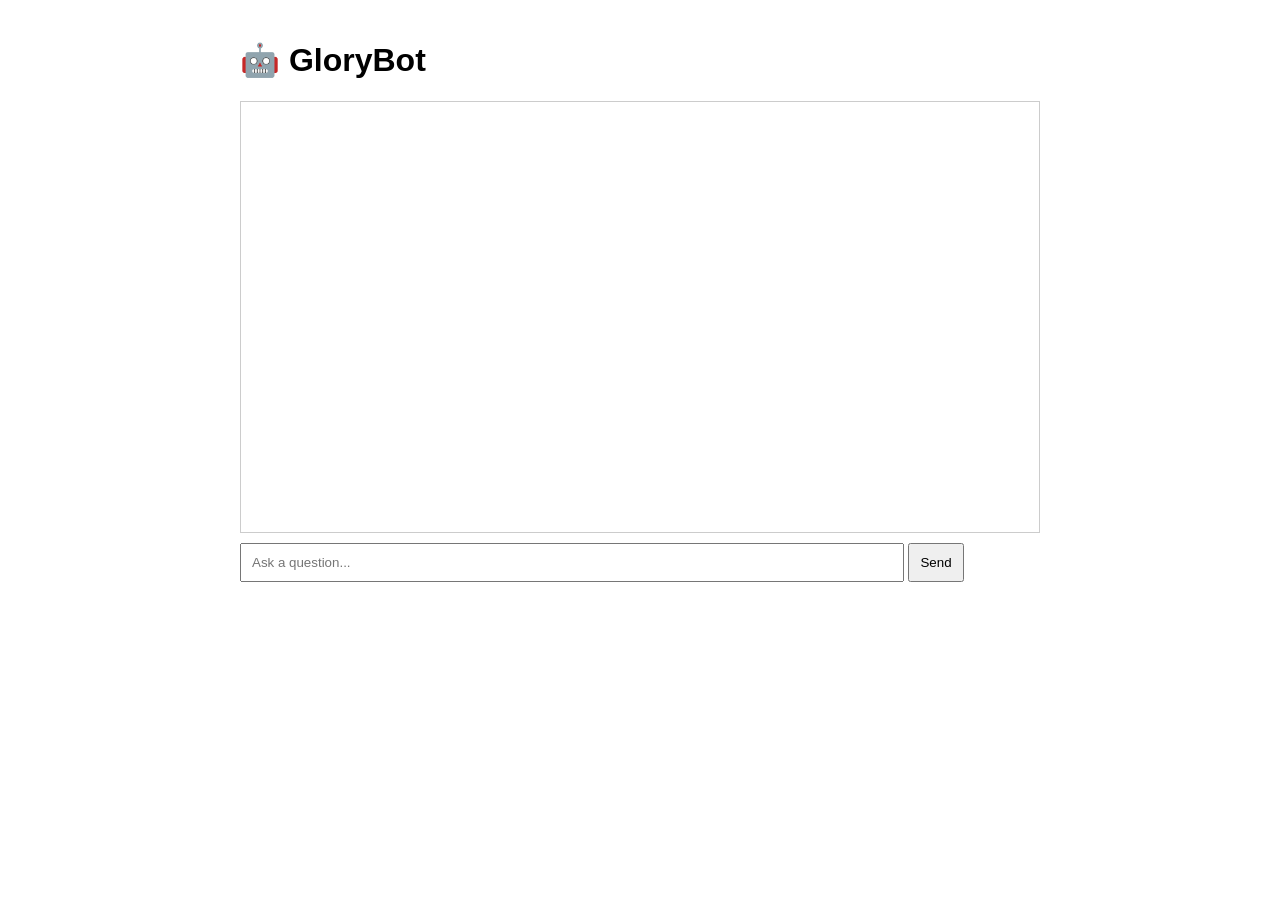
==== static/ai/index.html @ 4c728a79 "Add initial HTML structure for GloryBot" ====
<!DOCTYPE html>
<html>
<head>
    <title>GloryBot</title>

    <style>
        body {
            font-family: Arial, sans-serif;
            max-width: 800px;
            margin: auto;
            padding: 20px;
        }

        #chat {
            border: 1px solid #ccc;
            padding: 15px;
            min-height: 400px;
            margin-bottom: 10px;
            overflow-y: auto;
        }

        .user {
            color: blue;
            margin: 10px 0;
        }

        .bot {
            color: green;
            margin: 10px 0;
        }

        input {
            width: 80%;
            padding: 10px;
        }

        button {
            padding: 10px;
        }
    </style>
</head>
<body>

<h1>🤖 GloryBot</h1>

<div id="chat"></div>

<input
    type="text"
    id="question"
    placeholder="Ask a question..."
>
<button onclick="askBot()">Send</button>

<script src="glorybot.js"></script>

</body>
</html>
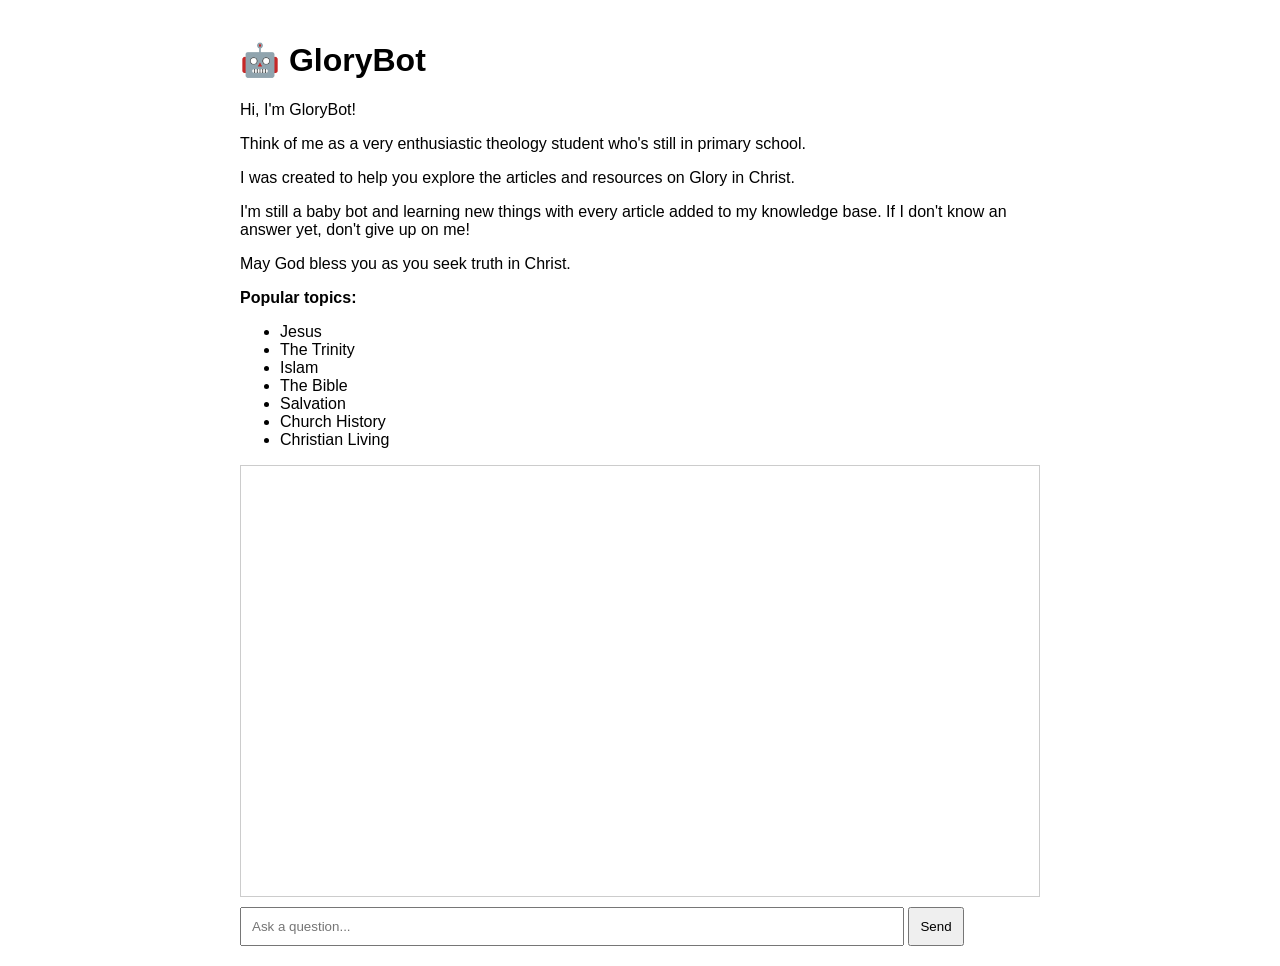
==== commit 65749395: "Enhance GloryBot introduction and topics list Added introductory text and popular topics for GloryBo" ====
--- a/static/ai/index.html
+++ b/static/ai/index.html
@@ -41,18 +41,54 @@
 </head>
 <body>
 
-<h1>🤖 GloryBot</h1>
+    <h1>🤖 GloryBot</h1>
 
-<div id="chat"></div>
+    <div class="bot-intro">
+        <p>
+            Hi, I'm GloryBot!
+        </p>
 
-<input
-    type="text"
-    id="question"
-    placeholder="Ask a question..."
->
-<button onclick="askBot()">Send</button>
+        <p>
+            Think of me as a very enthusiastic theology student who's still in primary school.
+        </p>
 
-<script src="glorybot.js"></script>
+        <p>
+            I was created to help you explore the articles and resources on Glory in Christ.
+        </p>
+
+        <p>
+            I'm still a baby bot and learning new things with every article added to my knowledge base.
+            If I don't know an answer yet, don't give up on me!
+        </p>
+
+        <p>
+            May God bless you as you seek truth in Christ.
+        </p>
+
+        <p><strong>Popular topics:</strong></p>
+
+        <ul>
+            <li>Jesus</li>
+            <li>The Trinity</li>
+            <li>Islam</li>
+            <li>The Bible</li>
+            <li>Salvation</li>
+            <li>Church History</li>
+            <li>Christian Living</li>
+        </ul>
+    </div>
+
+    <div id="chat"></div>
+
+    <input
+        type="text"
+        id="question"
+        placeholder="Ask a question..."
+    >
+
+    <button onclick="askBot()">Send</button>
+
+    <script src="glorybot.js"></script>
 
 </body>
 </html>
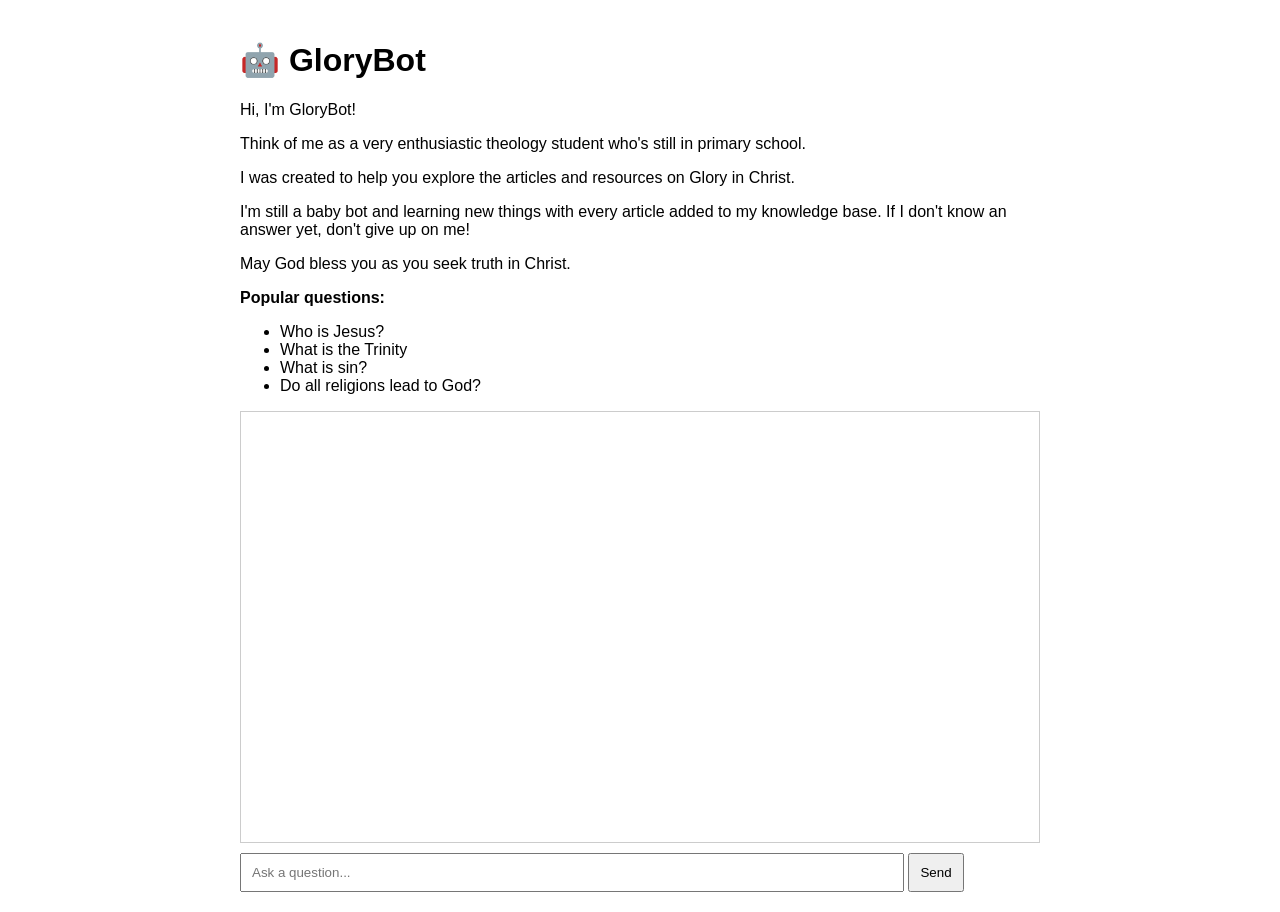
==== commit 35cdcef6: "Change 'Popular topics' to 'Popular questions'" ====
--- a/static/ai/index.html
+++ b/static/ai/index.html
@@ -65,16 +65,13 @@
             May God bless you as you seek truth in Christ.
         </p>
 
-        <p><strong>Popular topics:</strong></p>
+        <p><strong>Popular questions:</strong></p>
 
         <ul>
-            <li>Jesus</li>
-            <li>The Trinity</li>
-            <li>Islam</li>
-            <li>The Bible</li>
-            <li>Salvation</li>
-            <li>Church History</li>
-            <li>Christian Living</li>
+            <li>Who is Jesus?</li>
+            <li>What is the Trinity</li>
+            <li>What is sin?</li>
+            <li>Do all religions lead to God?</li>
         </ul>
     </div>
 
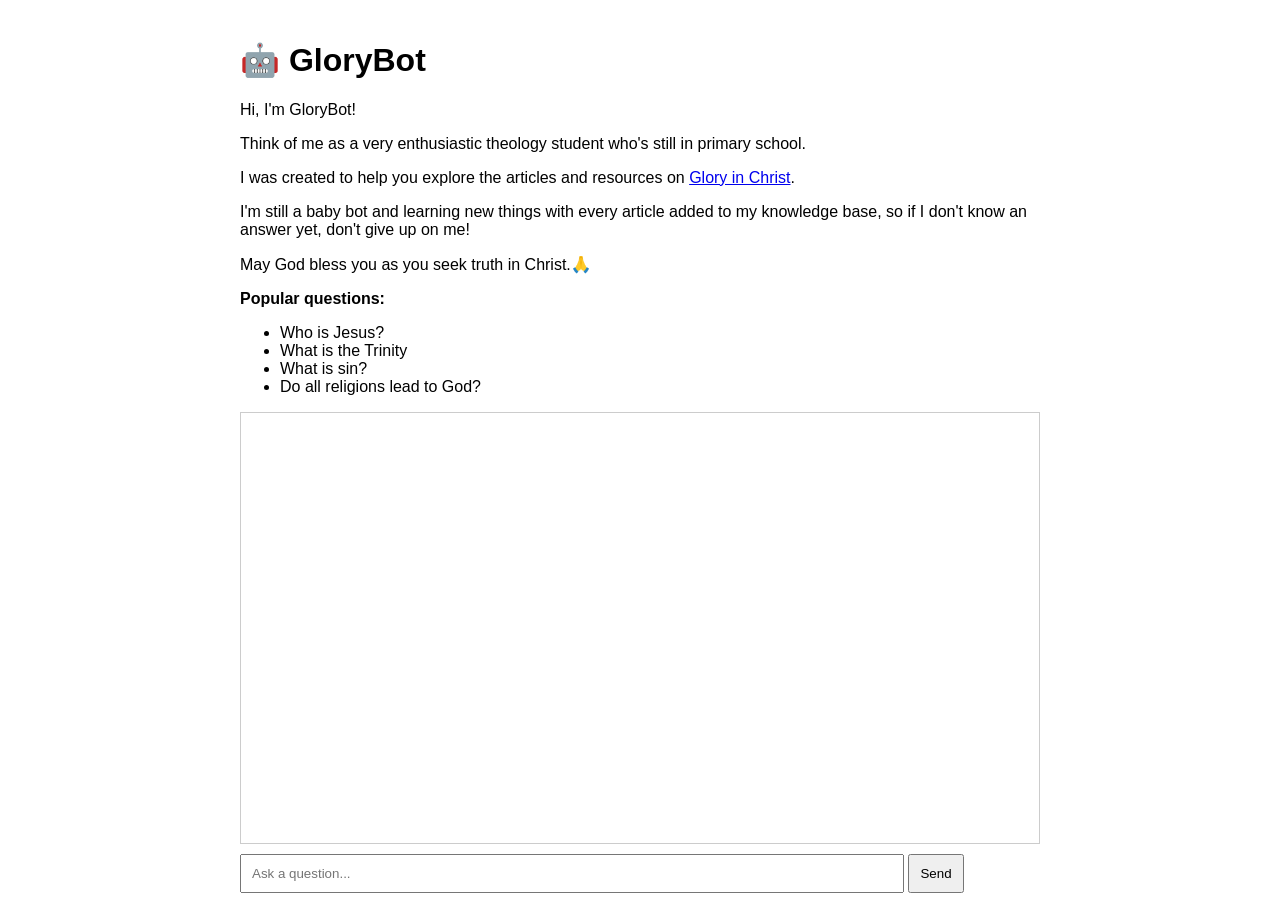
==== commit 9e3bb669: "Update text and add link in index.html" ====
--- a/static/ai/index.html
+++ b/static/ai/index.html
@@ -53,16 +53,15 @@
         </p>
 
         <p>
-            I was created to help you explore the articles and resources on Glory in Christ.
+            I was created to help you explore the articles and resources on <a href="https://gloryinchrist.co.uk">Glory in Christ</a>.
         </p>
 
         <p>
-            I'm still a baby bot and learning new things with every article added to my knowledge base.
-            If I don't know an answer yet, don't give up on me!
+            I'm still a baby bot and learning new things with every article added to my knowledge base, so if I don't know an answer yet, don't give up on me!
         </p>
 
         <p>
-            May God bless you as you seek truth in Christ.
+            May God bless you as you seek truth in Christ.🙏
         </p>
 
         <p><strong>Popular questions:</strong></p>
